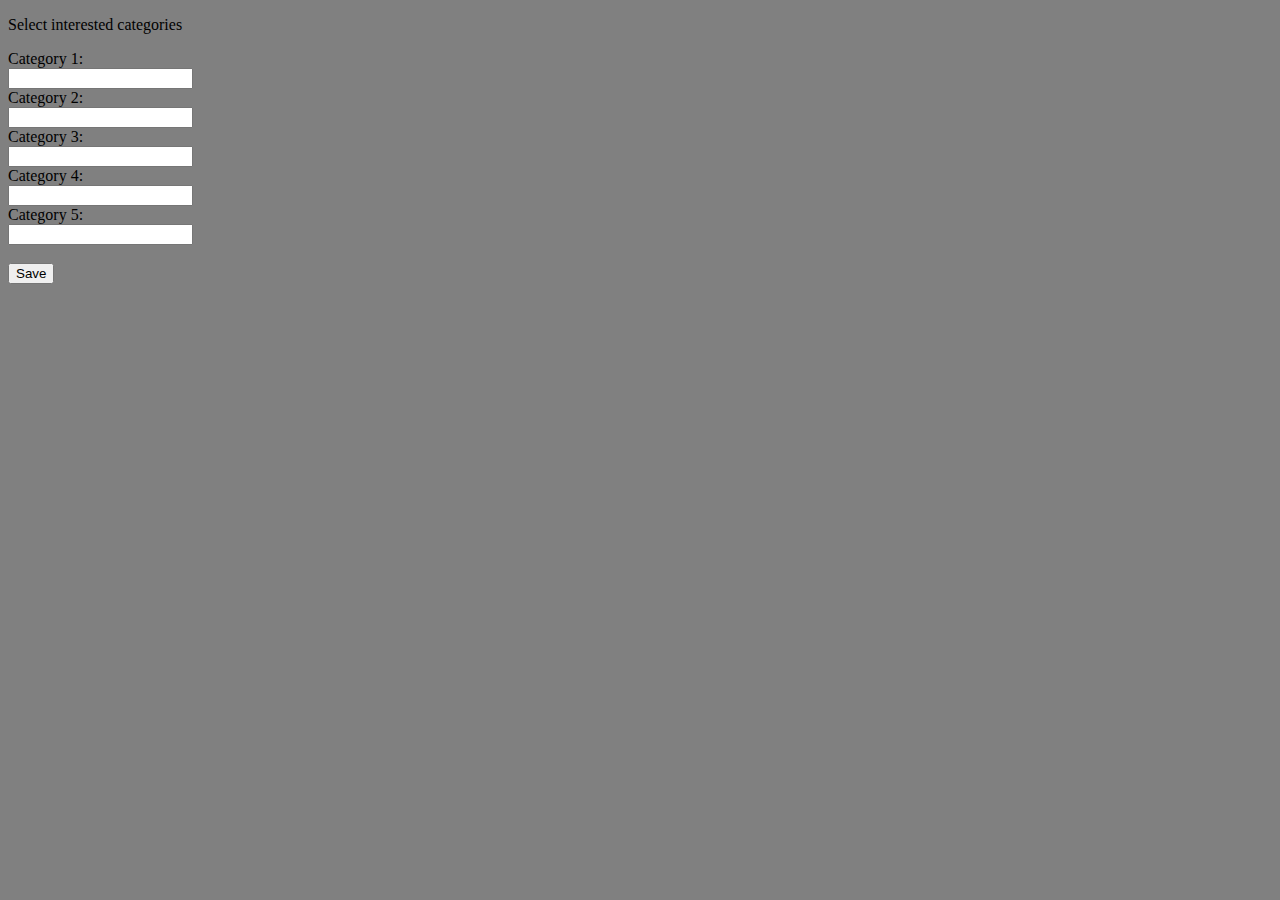
==== settings.html @ a025403e "Add edit page" ====
<!DOCTYPE html>
<head>
  <title>
    Edit preferences
  </title>

  <link type="text/css" rel="stylesheet" href="settings_style.css"/>
  <meta name="viewport" content="width=device-width, initial-scale=1.0"/>
</head>

<body>
  <p> Select interested categories </p>

  <form action="setPreferences()">
    Category 1:<br>
    <input type="text" name="cat1">
    <br>
    Category 2:<br>
    <input type="text" name="cat2">
    <br>
    Category 3:<br>
    <input type="text" name="cat3">
    <br>
    Category 4:<br>
    <input type="text" name="cat4">
    <br>
    Category 5:<br>
    <input type="text" name="cat5">
    <br><br>
    <input type="submit" value="Save"/>
  </form>

  <script type="text/JavaScript" src="functions.js"></script>
</body>
</html>
---- settings_style.css ----
html {
  margin: 0px;
  background-color: gray;
}
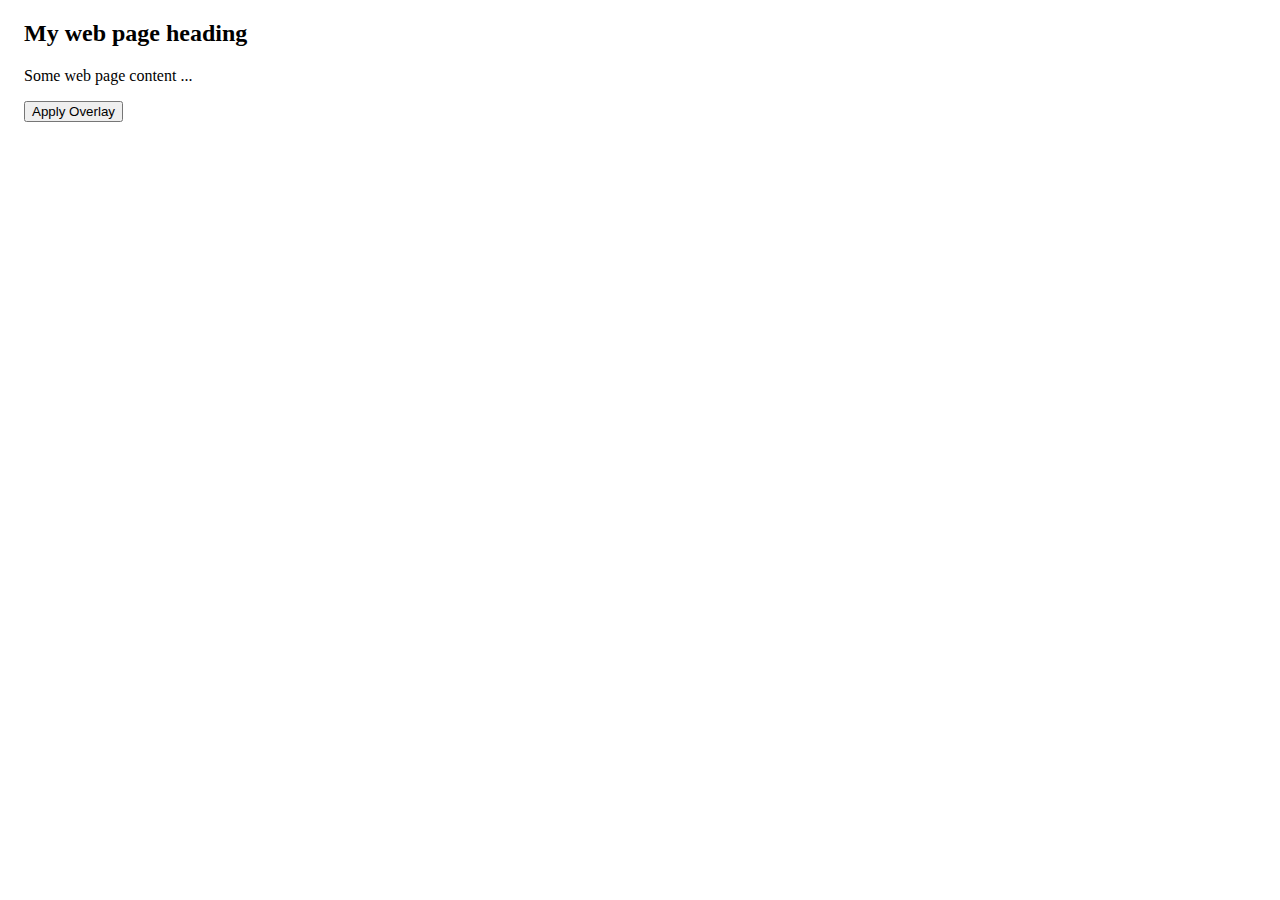
==== commit ab858bc6: "Change edit page to overlay" ====
--- a/settings.html
+++ b/settings.html
@@ -1,3 +1,4 @@
+<!--
 <!DOCTYPE html>
 <head>
   <title>
@@ -11,7 +12,7 @@
 <body>
   <p> Select interested categories </p>
 
-  <form action="setPreferences()">
+  <form action="index.html">
     Category 1:<br>
     <input type="text" name="cat1">
     <br>
@@ -33,3 +34,70 @@
   <script type="text/JavaScript" src="functions.js"></script>
 </body>
 </html>
+-->
+<!DOCTYPE html>
+<html>
+<head>
+<style>
+div#overlay {
+  display: none;
+  z-index: 2;
+  background: #000;
+  position: fixed;
+  width: 100%;
+  height: 100%;
+  top: 0px;
+  left: 0px;
+  text-align: center;
+}
+div#specialBox {
+  display: none;
+  position: relative;
+  z-index: 3;
+  margin: 150px auto 0px auto;
+  width: 500px; 
+  height: 300px;
+  background: #FFF;
+  color: #000;
+}
+div#wrapper {
+  position:absolute;
+  top: 0px;
+  left: 0px;
+  padding-left:24px;
+}
+</style>
+<script>
+function toggleOverlay(){
+  var overlay = document.getElementById('overlay');
+  var specialBox = document.getElementById('specialBox');
+  overlay.style.opacity = .5;
+  if(overlay.style.display == "block"){
+    overlay.style.display = "none";
+    specialBox.style.display = "none";
+  } else {
+    overlay.style.display = "block";
+    specialBox.style.display = "block";
+  }
+}
+</script>
+</head>
+<body>
+<!-- Start Overlay -->
+<div id="overlay"></div>
+<!-- End Overlay -->
+<!-- Start Special Centered Box -->
+<div id="specialBox">
+  <p>Special box content ...</p> 
+  <button onmousedown="toggleOverlay()">Close Overlay</button>
+</div>
+<!-- End Special Centered Box -->
+<!-- Start Normal Page Content -->
+<div id="wrapper">
+  <h2>My web page heading</h2>
+  <p>Some web page content ...</p>
+  <button onmousedown="toggleOverlay()">Apply Overlay</button>
+</div>
+<!-- End Normal Page Content -->
+</body>
+</html>